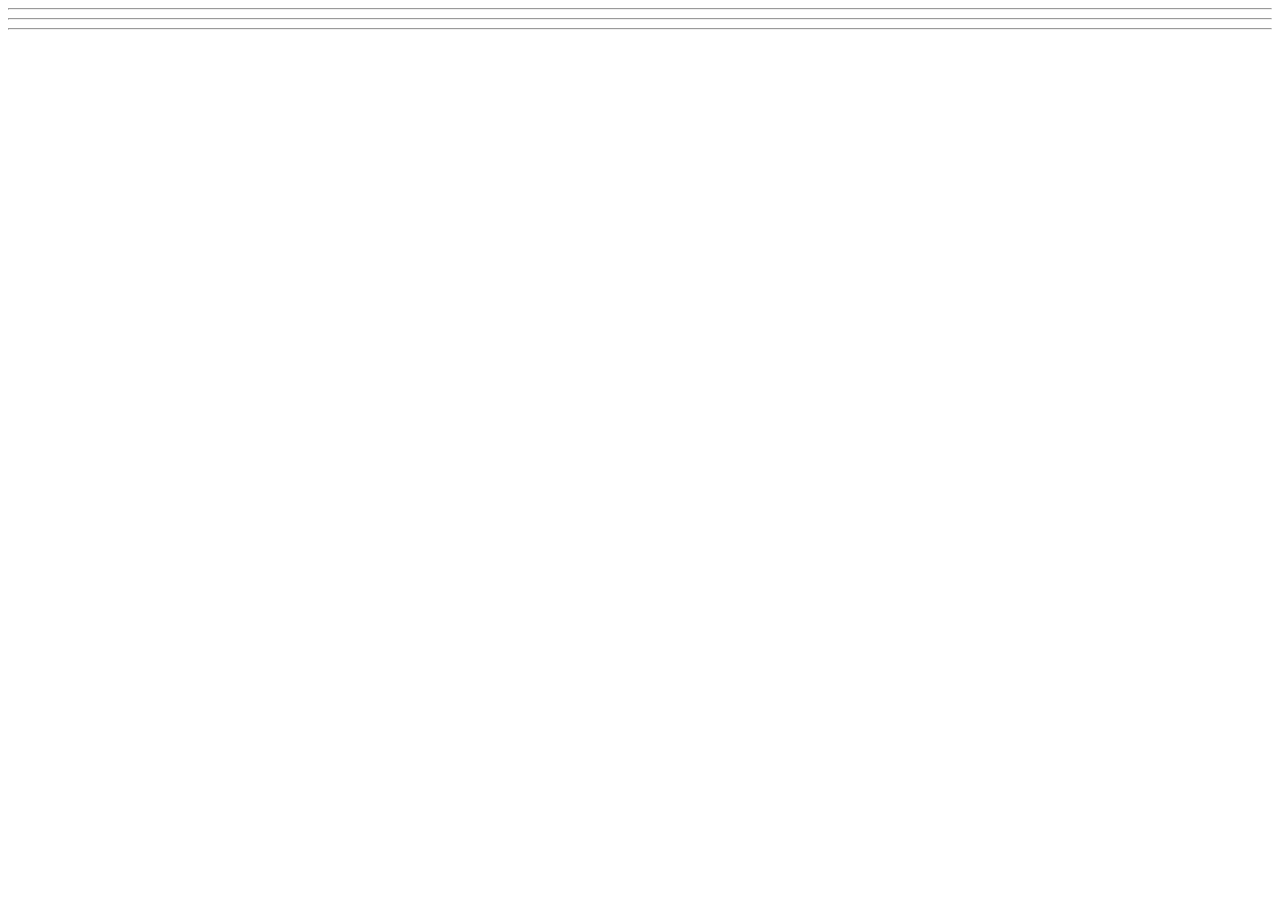
==== WebDev_Unit1/WDLesson1_2Practical/index.html @ 5880a49d "Chnage" ====
<!DOCTYPE html>
<!-- Lesson 2: How do we work with images on a web page? -->
<!-- Resources 
      https://www.w3schools.com/html/html_images.asp
      https://www.w3schools.com/tags/tag_img.asp
-->

<html>
  <head>
    <title>Exploring Images</title>
  </head>
  <body>
    <!-- Example of an image from external source
        <img src="https://www.pinclipart.com/picdir/middle/199-1994265_7-duke-java-clipart.png">
    -->

    <!-- Challenge 1: Create an <h1> and put "External Source Images" -->

    <!-- Challenge 2: Create an <h3> and put "Challenge 2". An image of your choice by searching Google and getting the image address. -->

    <!-- Challenge 3: Create an <h3> and put "Challenge 3". Add another image of your choice and change its width and height both to 100 -->

    <!-- Challenge 4: Create an <h3> and put "Challenge 4". Add three more of the same image.  Change the width and height of each image to be 200x200 for the first, 150x150 for the second and 100x100 for the third -->

  <hr>
  <!-- Example of image from your website 
    <img src="HulkLogo1.png">
  -->
  <!-- Challenge 5: Create an <h1> and put "Internal Source Images" -->
  <!-- Challenge 6: Create an <h3> and put "Challenge 6". Add the other Hulk logo to the page -->

  <hr>
  <!-- Example of image from a folder within your website 
    <img src="images/HulkSmash1.png">
  -->  
  <!-- Challenge 7: Create an <h3> and put "Challenge 7". Add the other two images located in the images folder -->

  <hr>
  <!-- Challenge Bonus: Create a heading with "Marvel Superheroes".  Add a horizontal rule.  Add five images of Marvel Superheroes.  Make them all the same size -->
  </body>
</html>
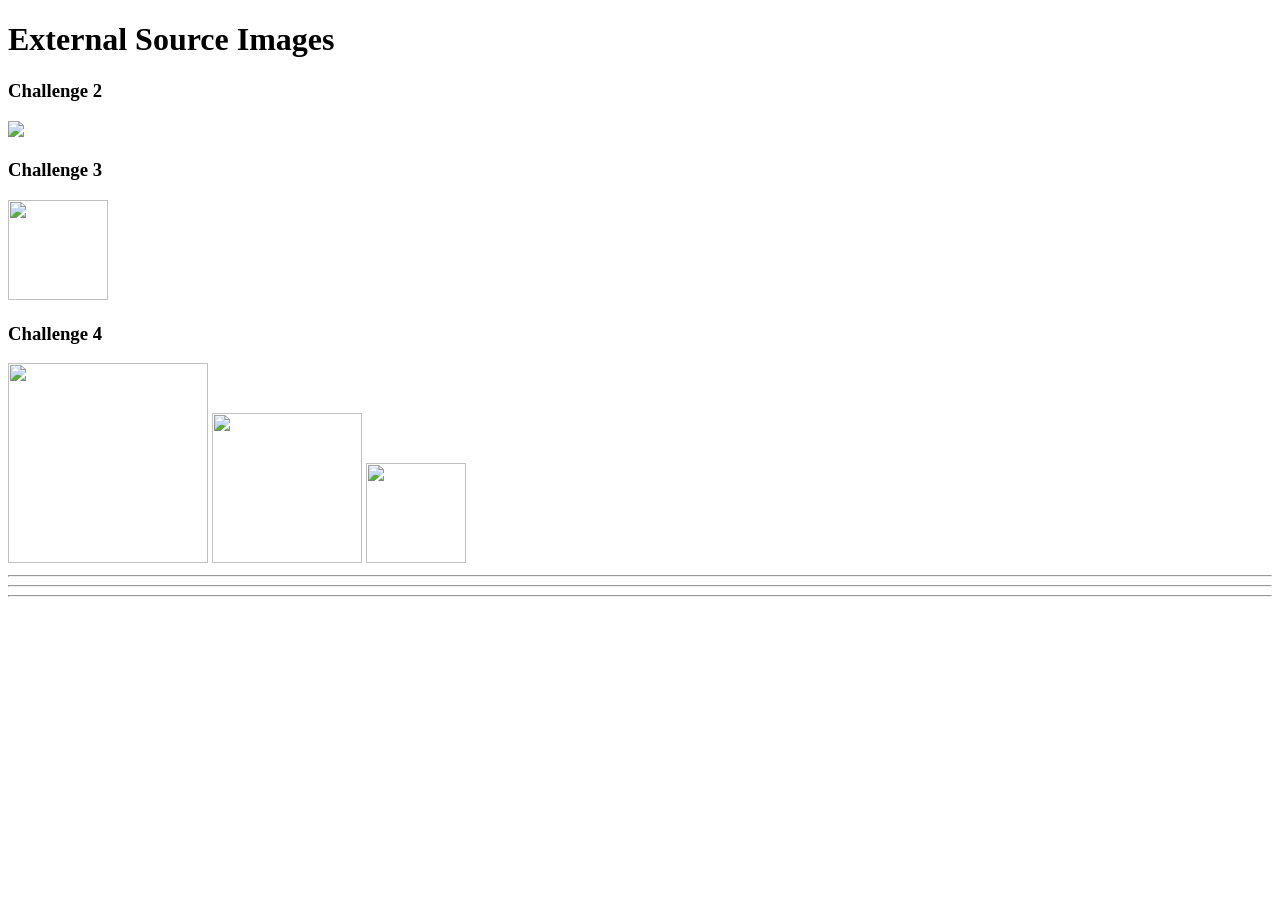
==== commit c5e44ce1: "asd" ====
--- a/WebDev_Unit1/WDLesson1_2Practical/index.html
+++ b/WebDev_Unit1/WDLesson1_2Practical/index.html
@@ -15,13 +15,18 @@
     -->
 
     <!-- Challenge 1: Create an <h1> and put "External Source Images" -->
-
+<h1> External Source Images</h1>
     <!-- Challenge 2: Create an <h3> and put "Challenge 2". An image of your choice by searching Google and getting the image address. -->
-
+<h3>Challenge 2</h3>
+<img src= "https://static.vecteezy.com/system/resources/thumbnails/083/933/835/small/beautiful-and-inspiring-picture-detailing-a-bright-hot-air-balloon-over-river-pure-cozy-perfect-for-creatives-moods-stock-image-free-photo.jpeg">  
     <!-- Challenge 3: Create an <h3> and put "Challenge 3". Add another image of your choice and change its width and height both to 100 -->
-
+<h3> Challenge 3</h3> 
+<img src= "https://pe-images.s3.amazonaws.com/basics/cc/image-size-resolution/resize-images-for-print/image-cropped-8x10.jpg" width="100" height="100">
     <!-- Challenge 4: Create an <h3> and put "Challenge 4". Add three more of the same image.  Change the width and height of each image to be 200x200 for the first, 150x150 for the second and 100x100 for the third -->
-
+<h3>Challenge 4</h3>
+<img src= "https://static.vecteezy.com/system/resources/thumbnails/057/068/323/small/single-fresh-red-strawberry-on-table-green-background-food-fruit-sweet-macro-juicy-plant-image-photo.jpg" width="200" height="200">
+<img src= "https://static.vecteezy.com/system/resources/thumbnails/057/068/323/small/single-fresh-red-strawberry-on-table-green-background-food-fruit-sweet-macro-juicy-plant-image-photo.jpg" width="150" height="150">
+<img src= "https://static.vecteezy.com/system/resources/thumbnails/057/068/323/small/single-fresh-red-strawberry-on-table-green-background-food-fruit-sweet-macro-juicy-plant-image-photo.jpg" width="100" height="100">
   <hr>
   <!-- Example of image from your website 
     <img src="HulkLogo1.png">
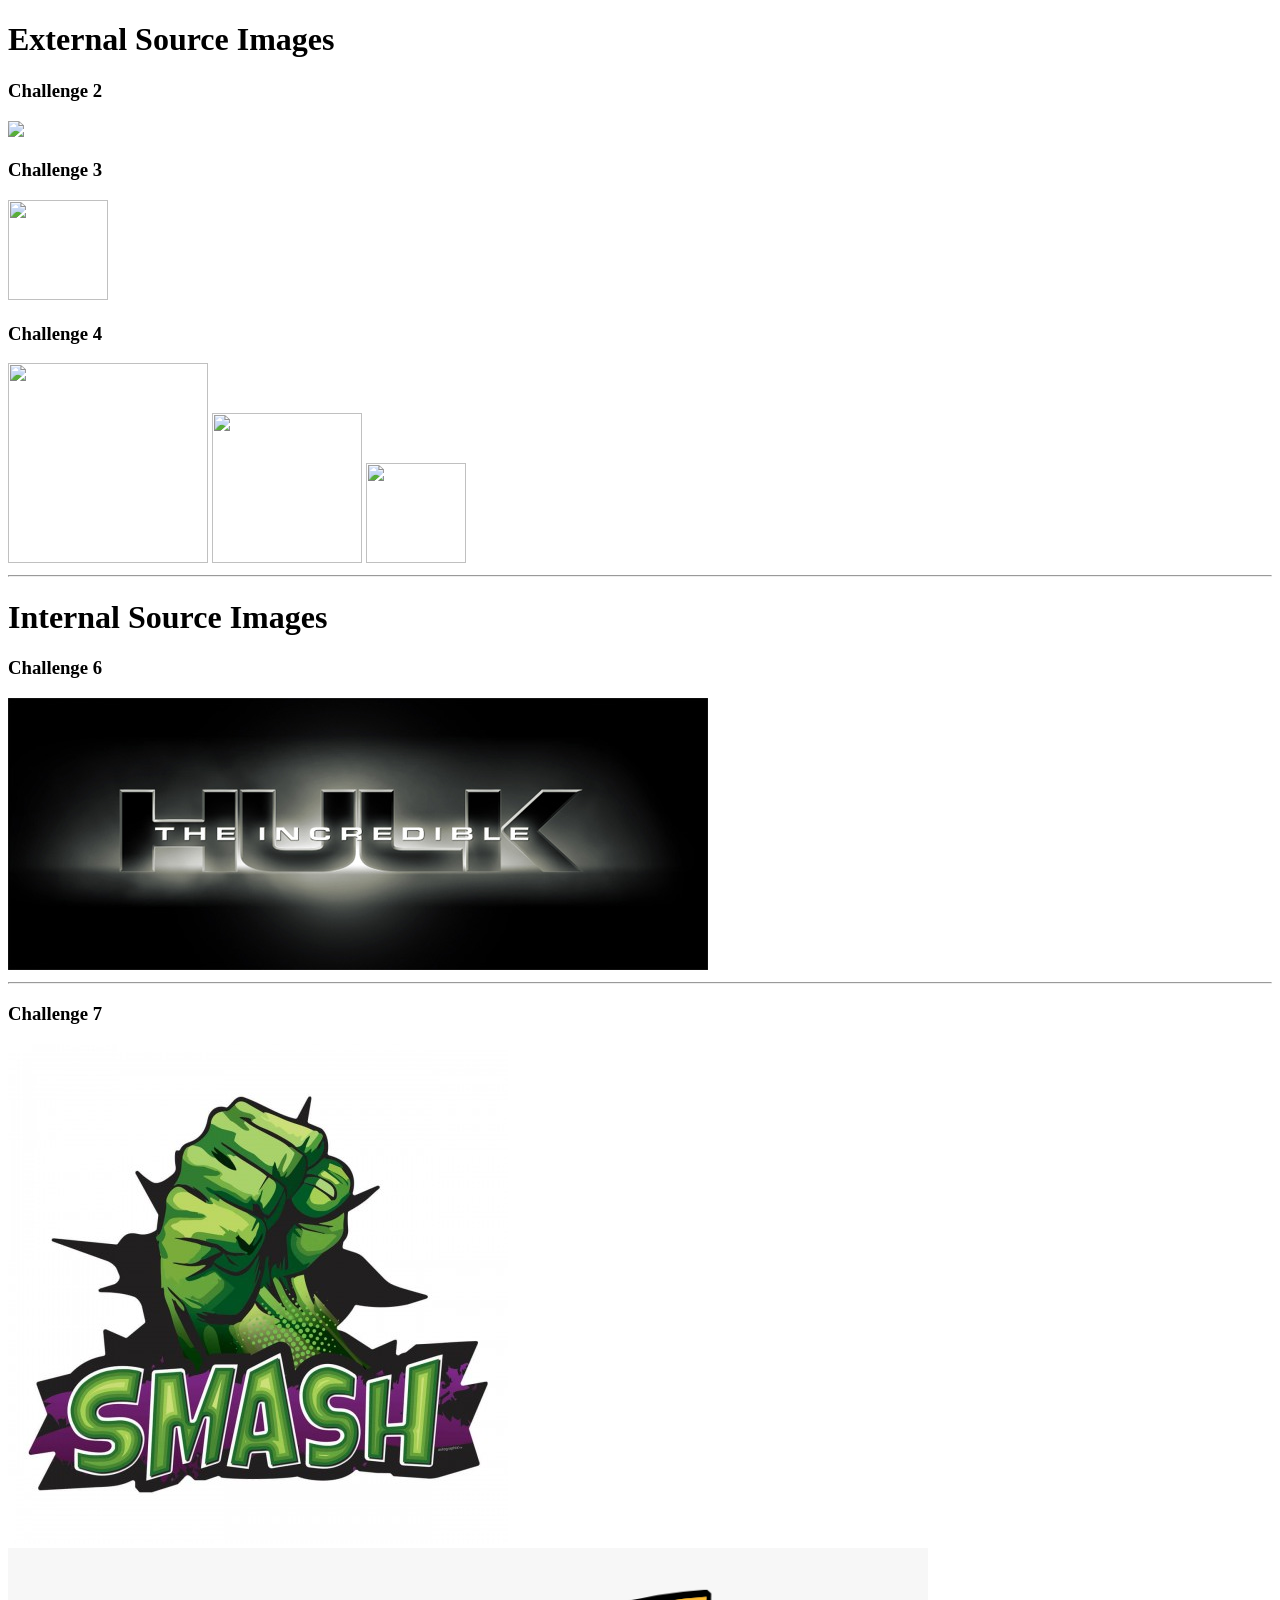
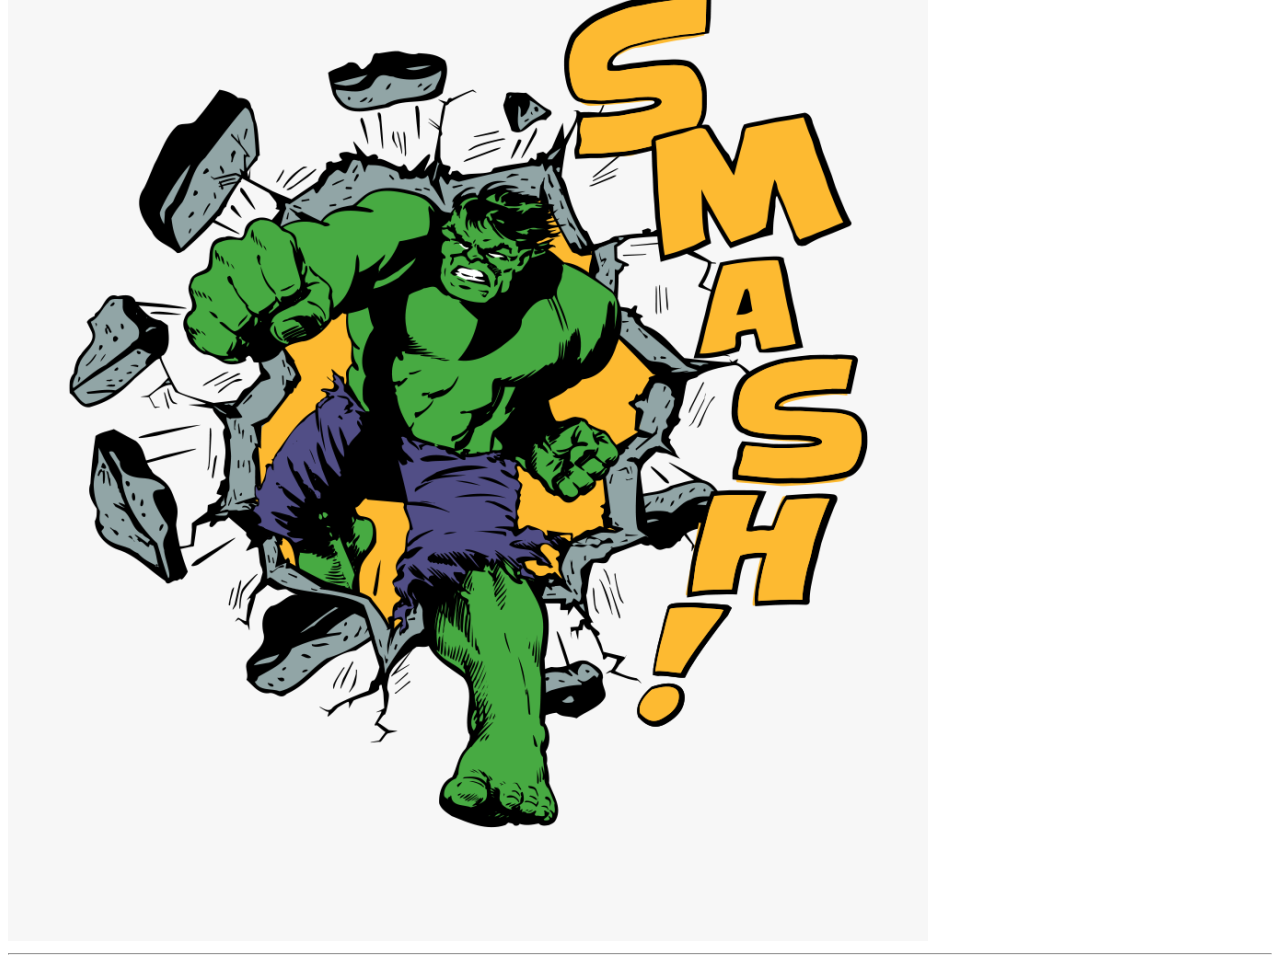
==== commit b9af669d: "done" ====
--- a/WebDev_Unit1/WDLesson1_2Practical/index.html
+++ b/WebDev_Unit1/WDLesson1_2Practical/index.html
@@ -32,15 +32,19 @@
     <img src="HulkLogo1.png">
   -->
   <!-- Challenge 5: Create an <h1> and put "Internal Source Images" -->
+    <h1>Internal Source Images</h1>
   <!-- Challenge 6: Create an <h3> and put "Challenge 6". Add the other Hulk logo to the page -->
-
+<h3>Challenge 6</h3>
+<img src="HulkLogo2.jpg">
   <hr>
   <!-- Example of image from a folder within your website 
     <img src="images/HulkSmash1.png">
   -->  
   <!-- Challenge 7: Create an <h3> and put "Challenge 7". Add the other two images located in the images folder -->
-
+<h3>Challenge 7</h3>
+<img src="images/HulkSmash1.jpg">
+<img src="images/HulkSmash2.png">
   <hr>
   <!-- Challenge Bonus: Create a heading with "Marvel Superheroes".  Add a horizontal rule.  Add five images of Marvel Superheroes.  Make them all the same size -->
   </body>
-</html>+</html>
